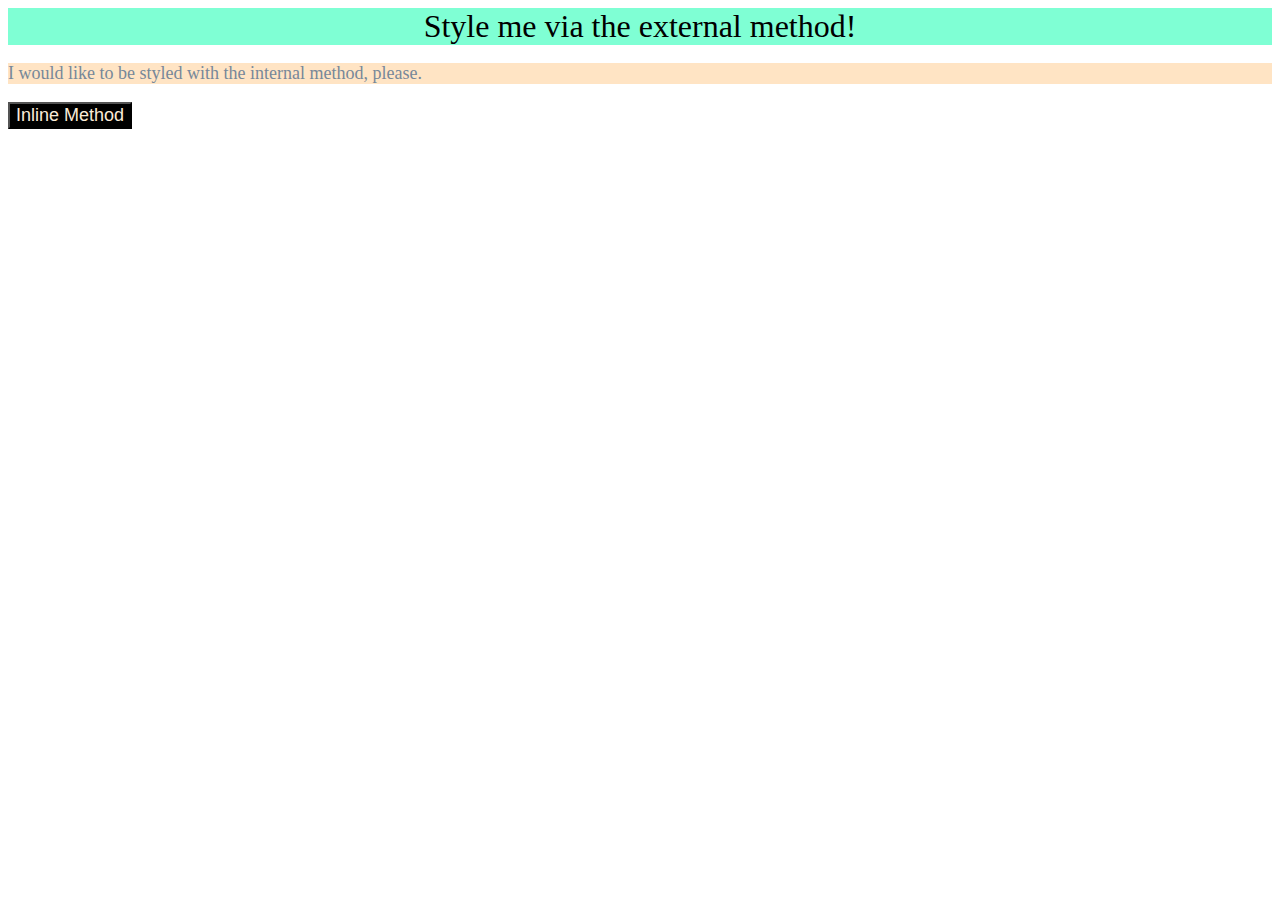
==== foundations/01-css-methods/index.html @ 713daea0 "Practice some inline CSS" ====
<!DOCTYPE html>
<html lang="en">
  <head>
    <meta charset="UTF-8">
    <meta http-equiv="X-UA-Compatible" content="IE=edge">
    <meta name="viewport" content="width=device-width, initial-scale=1.0">
    <title>Methods for Adding CSS</title>
  </head>
  <body>
    <div style="background-color: aquamarine; color: black;font-size: 32px;text-align: center;font-style: bold;"> Style me via the external method!</div>
    <p style="background-color: bisque;color: lightslategrey;font-size: 18px;">I would like to be styled with the internal method, please.</p>
    <button style="background-color: black;color: antiquewhite;font-size: 18px;">Inline Method</button>
  </body>
</html>
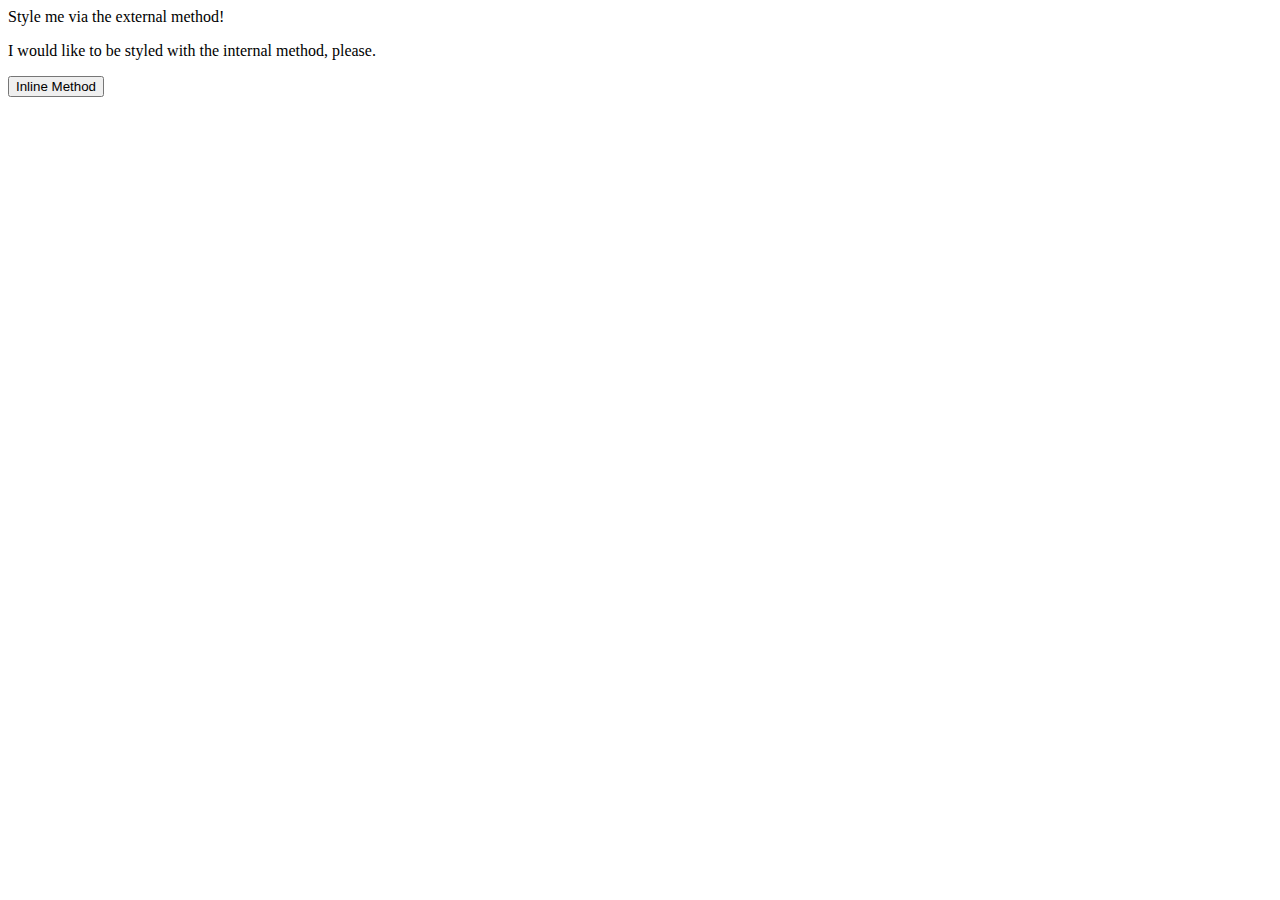
==== commit ec0ae9ab: "Remove the changes for practicing more css" ====
--- a/foundations/01-css-methods/index.html
+++ b/foundations/01-css-methods/index.html
@@ -7,8 +7,8 @@
     <title>Methods for Adding CSS</title>
   </head>
   <body>
-    <div style="background-color: aquamarine; color: black;font-size: 32px;text-align: center;font-style: bold;"> Style me via the external method!</div>
-    <p style="background-color: bisque;color: lightslategrey;font-size: 18px;">I would like to be styled with the internal method, please.</p>
-    <button style="background-color: black;color: antiquewhite;font-size: 18px;">Inline Method</button>
+    <div> Style me via the external method!</div>
+    <p>I would like to be styled with the internal method, please.</p>
+    <button>Inline Method</button>
   </body>
 </html>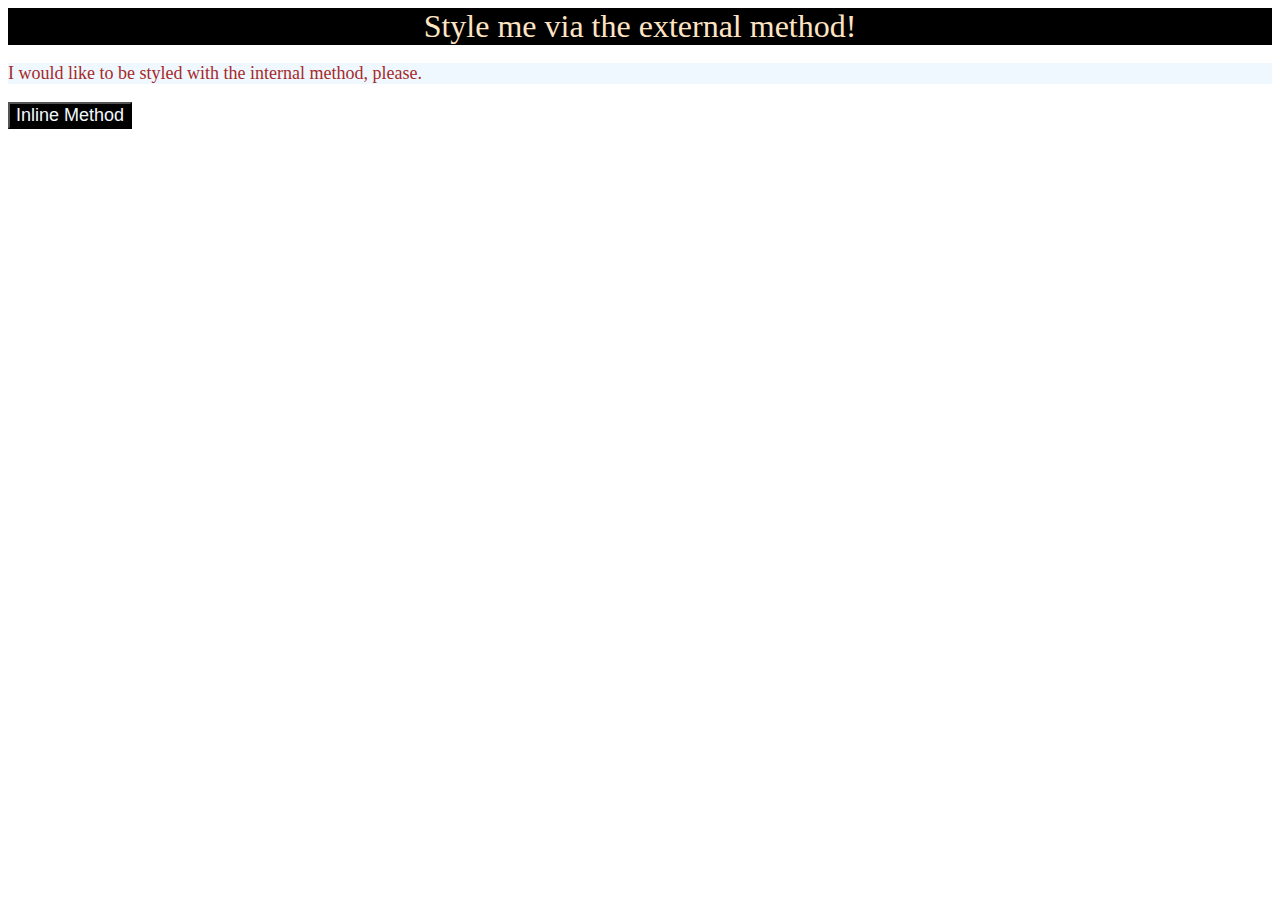
==== commit 1b68900e: "Practice some Internal Css" ====
--- a/foundations/01-css-methods/index.html
+++ b/foundations/01-css-methods/index.html
@@ -7,6 +7,25 @@
     <title>Methods for Adding CSS</title>
   </head>
   <body>
+    <style>
+      div{
+      background-color: black;
+      color: bisque;
+      font-size: 32px;
+      text-align: center;
+      font-style: bold;
+      }
+      p{
+        background-color: aliceblue;
+        color:brown;
+        font-size: 18px;
+      }
+      button{
+        background-color: black;
+        font-size: 18px;
+        color: aliceblue;
+      }
+    </style>
     <div> Style me via the external method!</div>
     <p>I would like to be styled with the internal method, please.</p>
     <button>Inline Method</button>
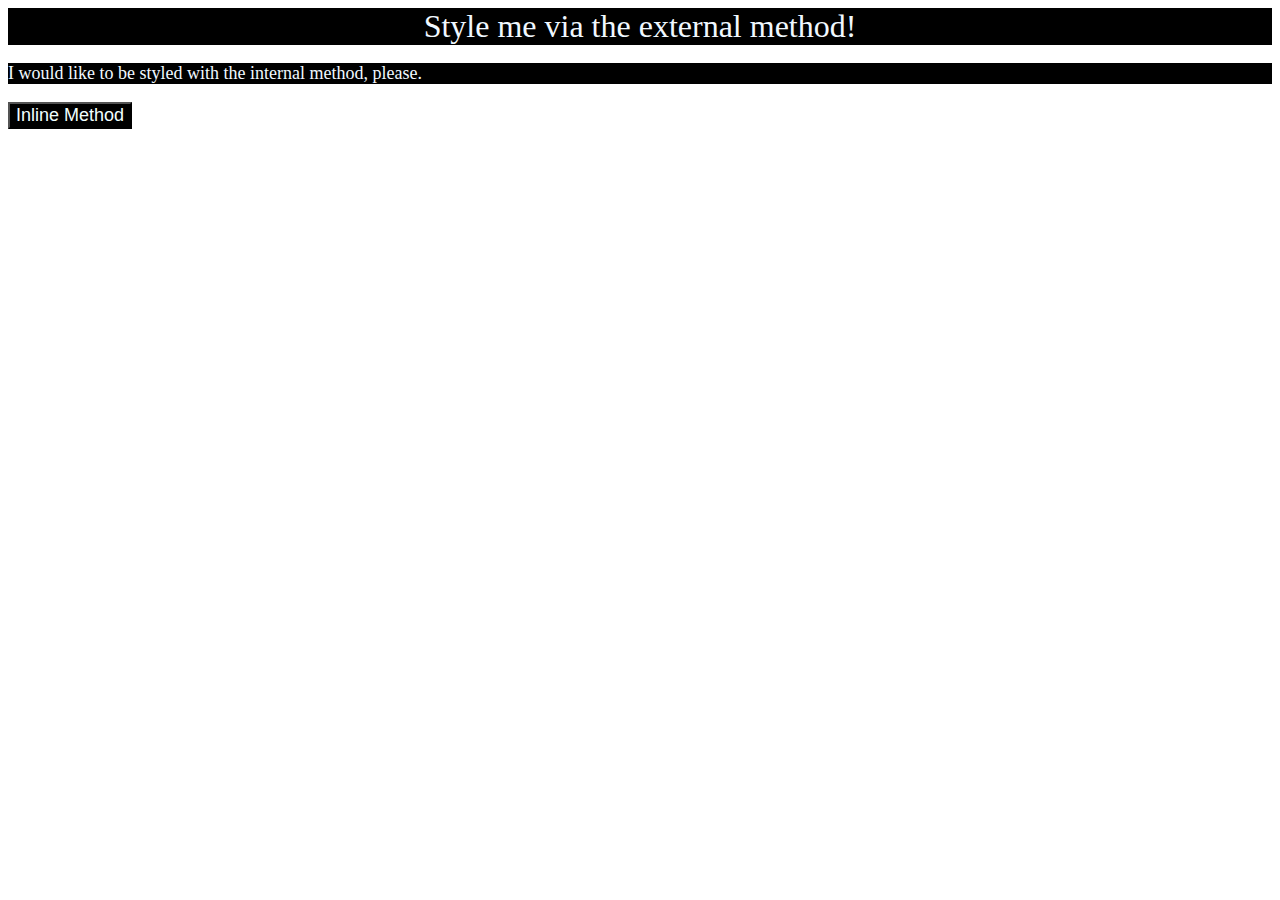
==== commit 4c07263c: "link the external css to the index file" ====
--- a/foundations/01-css-methods/index.html
+++ b/foundations/01-css-methods/index.html
@@ -1,31 +1,13 @@
 <!DOCTYPE html>
 <html lang="en">
   <head>
+    <link rel="stylesheet" href="style.css">
     <meta charset="UTF-8">
     <meta http-equiv="X-UA-Compatible" content="IE=edge">
     <meta name="viewport" content="width=device-width, initial-scale=1.0">
     <title>Methods for Adding CSS</title>
   </head>
   <body>
-    <style>
-      div{
-      background-color: black;
-      color: bisque;
-      font-size: 32px;
-      text-align: center;
-      font-style: bold;
-      }
-      p{
-        background-color: aliceblue;
-        color:brown;
-        font-size: 18px;
-      }
-      button{
-        background-color: black;
-        font-size: 18px;
-        color: aliceblue;
-      }
-    </style>
     <div> Style me via the external method!</div>
     <p>I would like to be styled with the internal method, please.</p>
     <button>Inline Method</button>
--- a/foundations/01-css-methods/style.css
+++ b/foundations/01-css-methods/style.css
@@ -0,0 +1,17 @@
+div{
+    background-color: black;
+    color: aliceblue;
+    text-align: center;
+    font-size: 32px;
+    font-style: bold;
+}
+p{
+    background-color: black;
+    color: aliceblue;
+    font-size: 18px;
+}
+button{
+    background-color: black;
+    color: azure;
+    font-size: 18px;
+}